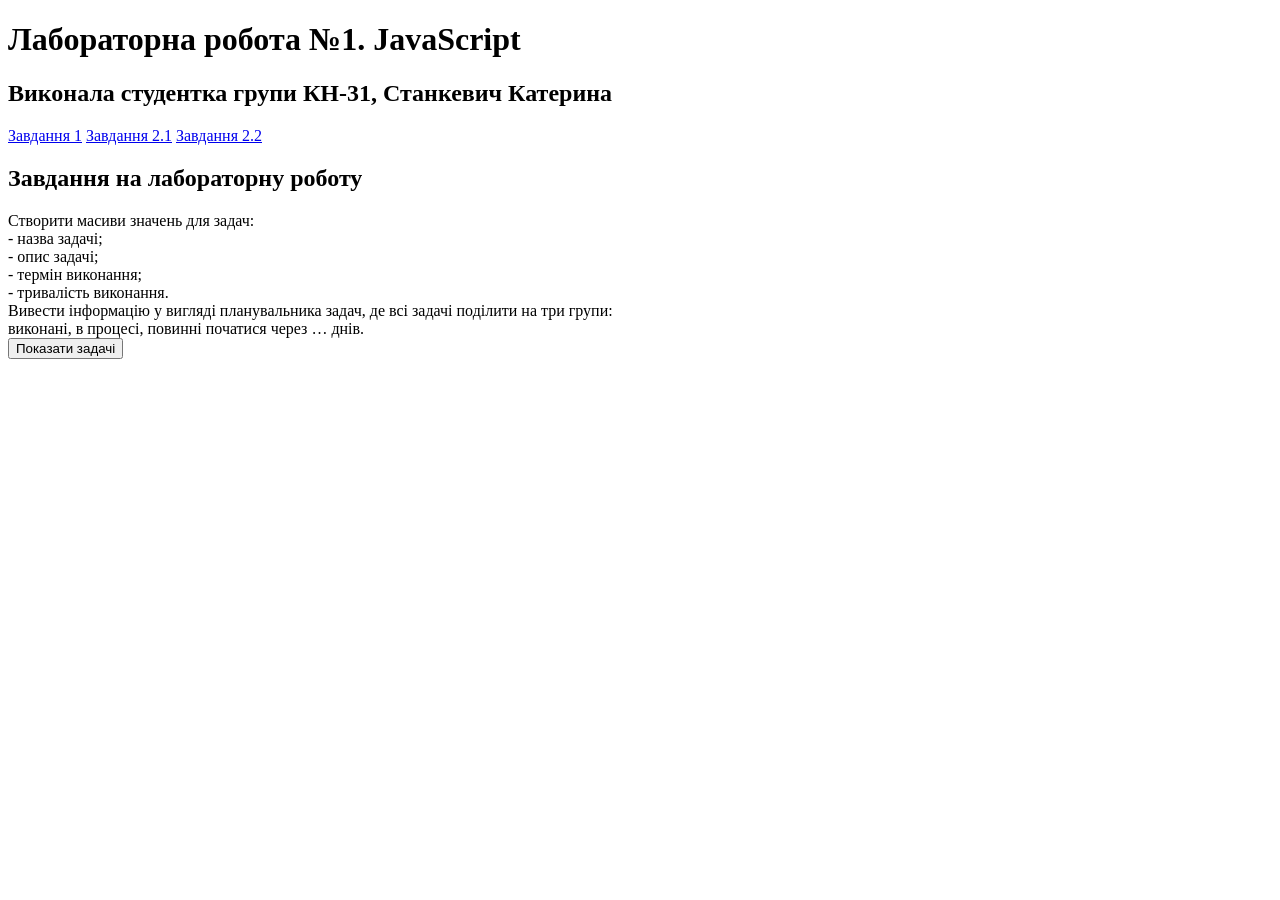
==== index.html @ 20b9fcd6 "Add initial HTML structure for task management" ====
<!DOCTYPE html>
<html lang="en">
    <head>
        <title> Лабораторна робота №1. JavaScript </title>
        <link type="text/css" rel="stylesheet" href="stylejs.css" />
        <script src="task1.js" defer></script>
    </head>
    <body>
        <main class = "b-main">
            <header class = "b-header">
                <h1> Лабораторна робота №1. JavaScript </h1>
                <h2> Виконала студентка групи КН-31, Станкевич Катерина </h2>
            </header>
            <nav class="b-nav">
                <a href="lr1js.html">Завдання 1</a>
                <a href="task2_1.html">Завдання 2.1</a>
                <a href="task2_2.html">Завдання 2.2</a>
            </nav>
            <h2> Завдання на лабораторну роботу </h2>
            <div class = "b-task">
                Створити масиви значень для задач: <br>- назва задачі; <br>- опис задачі; <br>- термін виконання; <br>- тривалість виконання.
                <br>Вивести інформацію у вигляді планувальника задач, де всі задачі поділити на три групи: <br>виконані, в процесі, повинні початися через … днів.
            </div>
             <button class="b-button" onclick="showTasks()">Показати задачі</button>
             <div id="result" class="b-result"></div>
        </main>
    </body>
</html>
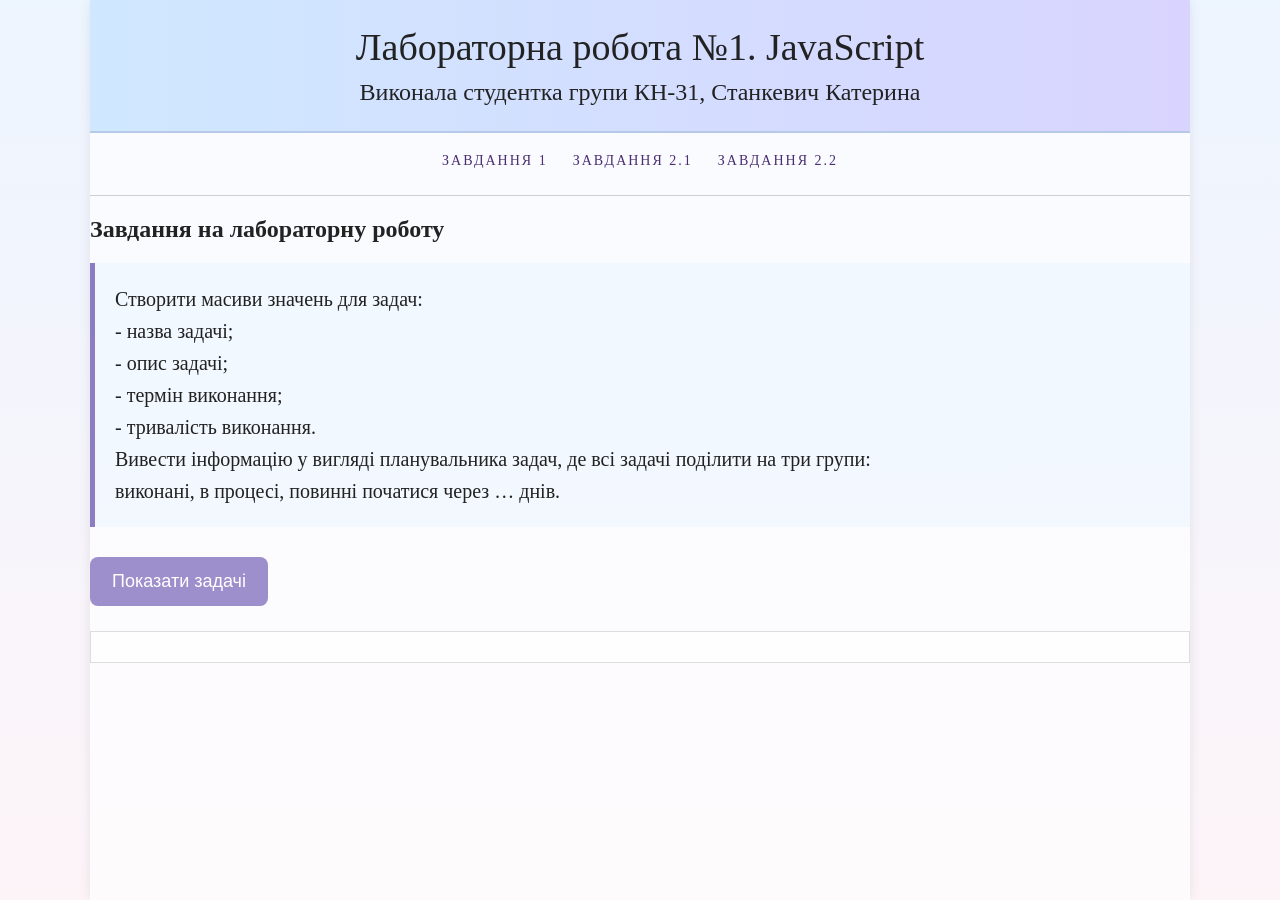
==== commit b0f516c1: "Update link for Завдання 1 in index.html" ====
--- a/index.html
+++ b/index.html
@@ -12,7 +12,7 @@
                 <h2> Виконала студентка групи КН-31, Станкевич Катерина </h2>
             </header>
             <nav class="b-nav">
-                <a href="lr1js.html">Завдання 1</a>
+                <a href="index.html">Завдання 1</a>
                 <a href="task2_1.html">Завдання 2.1</a>
                 <a href="task2_2.html">Завдання 2.2</a>
             </nav>
--- a/stylejs.css
+++ b/stylejs.css
@@ -0,0 +1,183 @@
+html {
+    scroll-behavior: smooth;
+}
+
+body {
+    margin: 0;
+    padding: 0;
+    font-family: Georgia, 'Times New Roman', serif;
+    background: linear-gradient(180deg, #edf5ff 0%, #fdf4f8 100%);
+    color: #222;
+}
+
+.b-main {
+    width: 90%;
+    max-width: 1100px;
+    margin: 0 auto;
+    background-color: rgba(255, 255, 255, 0.65);
+    min-height: 100vh;
+    box-shadow: 0 0 12px rgba(0, 0, 0, 0.08);
+}
+
+.b-header {
+    text-align: center;
+    padding: 25px 15px;
+    background: linear-gradient(90deg, #cfe8ff, #d8d4ff);
+    border-bottom: 2px solid #b7c9e8;
+}
+
+.b-header h1 {
+    margin: 0 0 10px 0;
+    font-size: 38px;
+    font-weight: normal;
+}
+
+.b-header h2 {
+    margin: 0;
+    font-size: 24px;
+    font-weight: normal;
+}
+
+.b-nav {
+    display: flex;
+    justify-content: center;
+    flex-wrap: wrap;
+    gap: 25px;
+    padding: 20px 10px;
+    border-bottom: 1px solid #cfcfcf;
+}
+
+.b-nav a {
+    text-decoration: none;
+    color: #4b2d73;
+    text-transform: uppercase;
+    letter-spacing: 2px;
+    font-size: 14px;
+    padding-bottom: 6px;
+}
+
+.b-nav a:hover {
+    border-bottom: 2px solid #7a4bb7;
+}
+
+.b-section {
+    padding: 25px;
+}
+
+.b-section h2 {
+    margin-top: 10px;
+    font-size: 32px;
+    font-weight: normal;
+}
+
+.b-task {
+    margin: 20px 0;
+    padding: 20px;
+    background-color: rgba(240, 248, 255, 0.8);
+    border-left: 5px solid #8e7cc3;
+    line-height: 1.6;
+    font-size: 20px;
+}
+
+.b-button {
+    background-color: rgba(142, 124, 195, 0.85);
+    color: white;
+    border: none;
+    padding: 14px 22px;
+    margin: 10px 0 25px 0;
+    border-radius: 8px;
+    font-size: 18px;
+    cursor: pointer;
+    transition: 0.3s;
+}
+
+.b-button:hover {
+    background-color: rgba(122, 75, 183, 0.95);
+}
+
+.b-result {
+    padding: 15px;
+    background-color: rgba(255, 255, 255, 0.7);
+    border: 1px solid #ddd;
+}
+
+.b-group {
+    margin-bottom: 25px;
+    padding: 15px;
+    border-radius: 8px;
+}
+
+.done {
+    background-color: #e8f7e8;
+}
+
+.progress {
+    background-color: #fff4d6;
+}
+
+.future {
+    background-color: #e8f0ff;
+}
+
+.b-group h3 {
+    margin-top: 0;
+    font-size: 24px;
+    font-weight: normal;
+}
+
+.b-task-item {
+    margin-bottom: 12px;
+    padding: 10px;
+    background-color: rgba(255, 255, 255, 0.8);
+    border-left: 4px solid #999;
+}
+
+@media (max-width: 768px) {
+    .b-header h1 {
+        font-size: 28px;
+    }
+
+    .b-header h2 {
+        font-size: 18px;
+    }
+
+    .b-section h2 {
+        font-size: 24px;
+    }
+
+    .b-task {
+        font-size: 18px;
+    }
+
+    .b-nav {
+        flex-direction: column;
+        align-items: center;
+        gap: 10px;
+    }
+}
+
+.b-table {
+    border-collapse: collapse;
+    margin: 20px 0;
+}
+
+.b-table td {
+    border: 1px solid #aaa;
+    padding: 15px 25px;
+    text-align: center;
+    font-size: 20px;
+    min-width: 45px;
+}
+
+#result {
+    line-height: 1.8;
+    margin-bottom: 20px;
+}
+
+select, input {
+    padding: 8px;
+    margin: 5px;
+    font-size: 16px;
+    border: 1px solid #aaa;
+    border-radius: 4px;
+}
